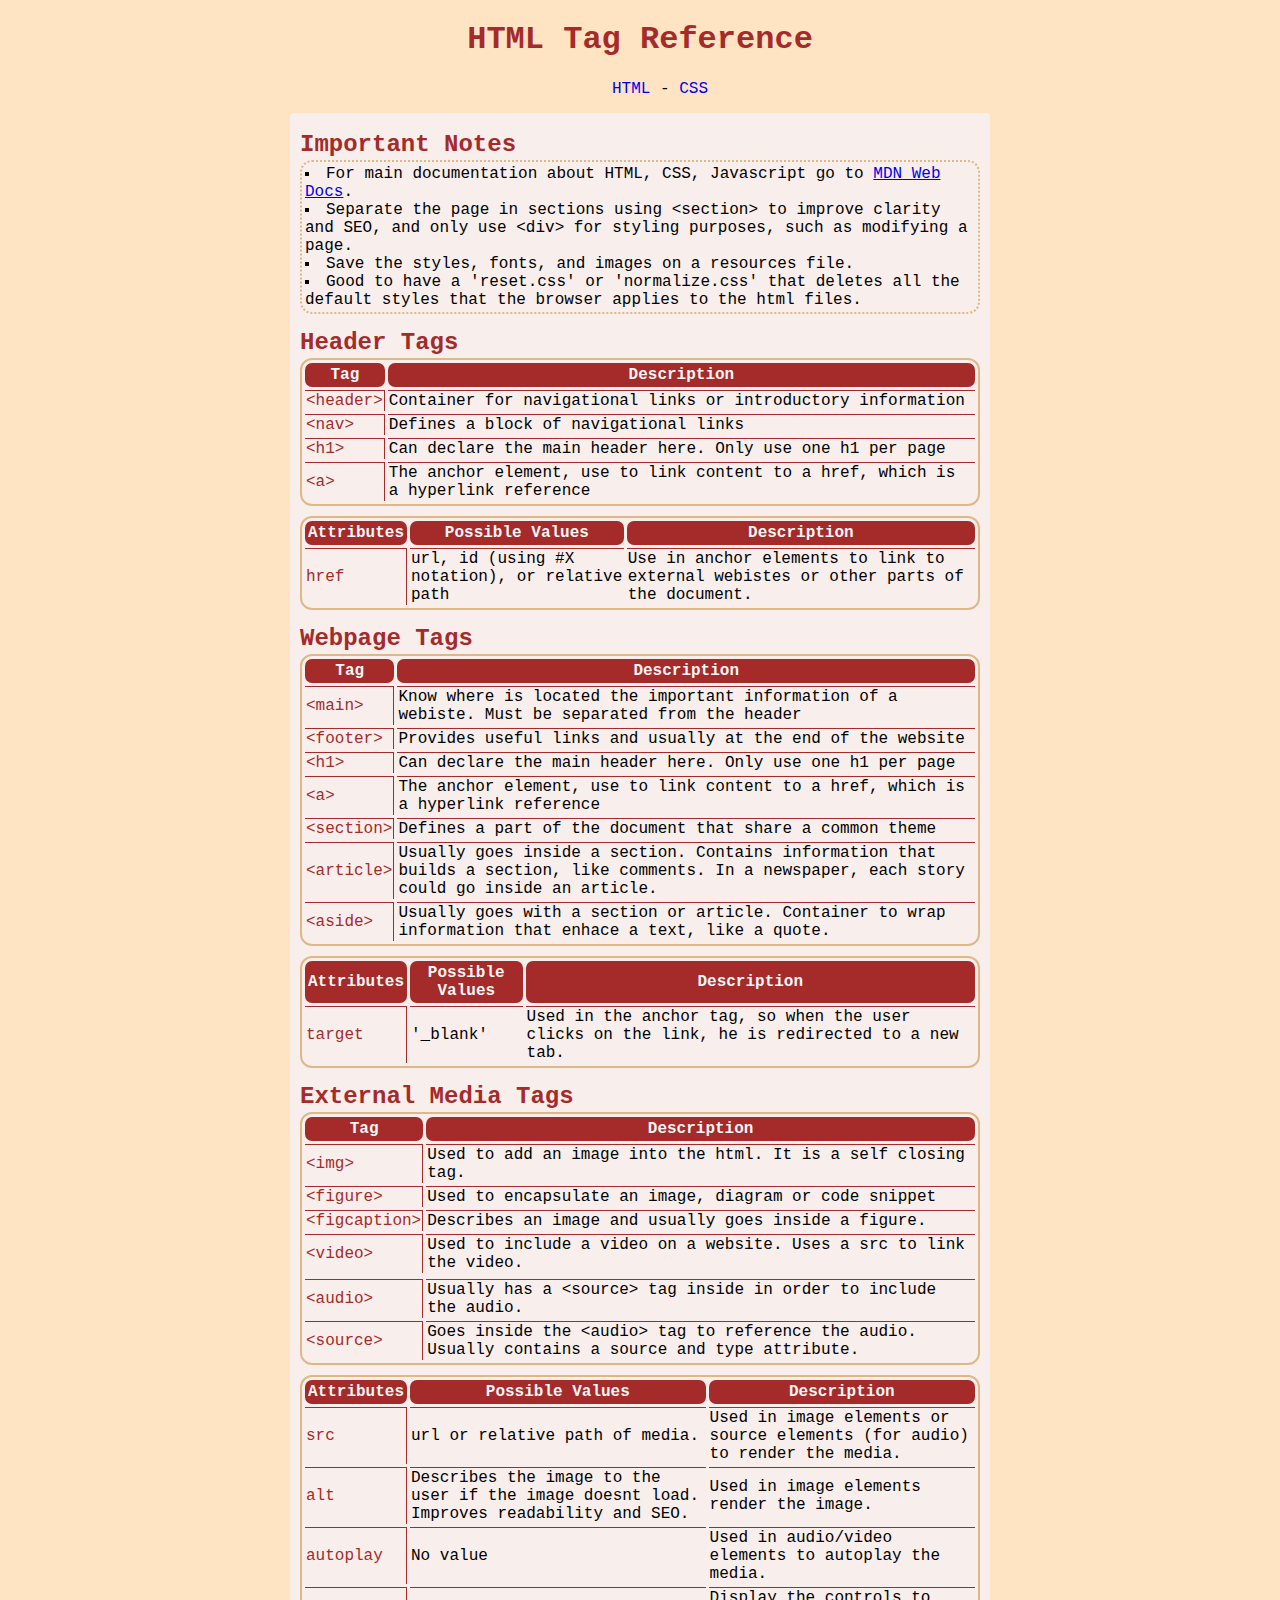
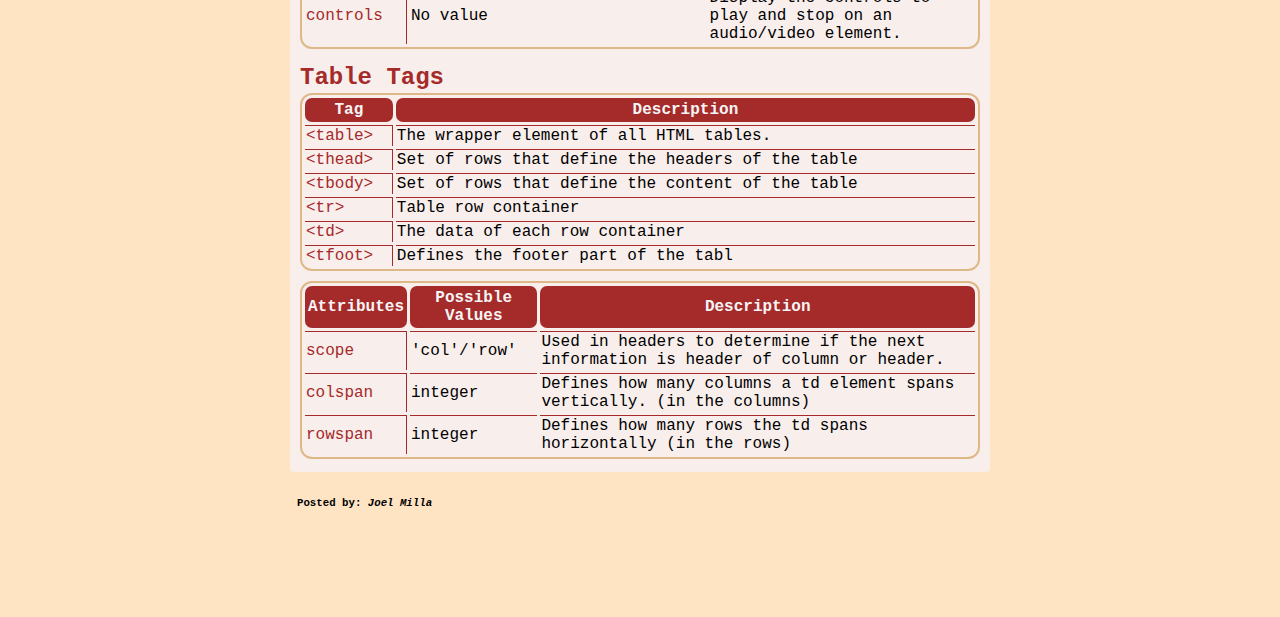
==== index.html @ 95c23965 "Solved grammatic mistakes" ====
<!DOCTYPE html>
<html lang="en">
    <head>
        <meta charset="UTF-8">
        <meta name="viewport" content="width=device-width, initial-scale=1.0">
        <title>WebDev Documentation</title>
        <!-- Favicon -->
        <link rel="icon" type="image/x-icon" href="./assets/images/webdev.svg">
        <!-- Styles links -->
        <link rel="stylesheet" href="./assets/css/normalize.css">
        <link rel="stylesheet" href="./assets/css/styles.css">
    </head>
    <body>
        <header>
            <h1>HTML Tag Reference</h1>
            <nav>
                <ul>
                    <li><a href="./index.html">HTML</a></li>
                    <li><a href="./styles.html">CSS</a></li>
                </ul>
            </nav>
        </header>
        <main>
            <section class="notes">
                <h2>Important Notes</h2>
                <ul>
                    <li>For main documentation about HTML, CSS, Javascript go to <a href="https://developer.mozilla.org/en-US/" target="_blank">MDN Web Docs</a>.</li>
                    <li>Separate the page in sections using &lt;section&gt; to improve clarity and SEO, and only use &lt;div&gt; for styling purposes, such as modifying a page.</li>
                    <li>Save the styles, fonts, and images on a resources file.</li>
                    <li>Good to have a 'reset.css' or 'normalize.css' that deletes all the default styles that the browser applies to the html files.</li>
                </ul>
            </section>
            <section class="header_tags">
                <h2>Header Tags</h2>
                <table class="tags">
                    <thead>
                        <tr>
                            <th scope="col">Tag</th>
                            <th scope="col">Description</th>
                        </tr>
                    </thead>
                    <tbody>
                        <tr>
                            <td>&lt;header&gt;</td>
                            <td>Container for navigational links or introductory information</td>
                        </tr>
                        <tr>
                            <td>&lt;nav&gt;</td>
                            <td>Defines a block of navigational links</td>
                        </tr>
                        <tr>
                            <td>&lt;h1&gt;</td>
                            <td>Can declare the main header here. Only use one h1 per page</td>
                        </tr>
                        <tr>
                            <td>&lt;a&gt;</td>
                            <td>The anchor element, use to link content to a href, which is a hyperlink reference</td>
                        </tr>
                    </tbody>
                </table>
                <table class="attributes">
                    <thead>
                        <tr>
                            <th scope="col">Attributes</th>
                            <th scope="col">Possible Values</th>
                            <th scope="col">Description</th>
                        </tr>
                    </thead>
                    <tbody>
                        <tr>
                            <td>href</td>
                            <td>url, id (using #X notation), or relative path</td>
                            <td>Use in anchor elements to link to external webistes or other parts of the document.</td>
                        </tr>
                    </tbody>
                </table>
            </section>
            <section class="webpage_tags">
                <h2>Webpage Tags</h2>
                <table class="tags">
                    <thead>
                        <tr>
                            <th scope="col">Tag</th>
                            <th scope="col">Description</th>
                        </tr>
                    </thead>
                    <tbody>
                        <tr>
                            <td>&lt;main&gt;</td>
                            <td>Know where is located the important information of a webiste. Must be separated from the header</td>
                        </tr>
                        <tr>
                            <td>&lt;footer&gt;</td>
                            <td>Provides useful links and usually at the end of the website</td>
                        </tr>
                        <tr>
                            <td>&lt;h1&gt;</td>
                            <td>Can declare the main header here. Only use one h1 per page</td>
                        </tr>
                        <tr>
                            <td>&lt;a&gt;</td>
                            <td>The anchor element, use to link content to a href, which is a hyperlink reference</td>
                        </tr>
                        <tr>
                            <td>&lt;section&gt;</td>
                            <td>Defines a part of the document that share a common theme</td>
                        </tr>
                        <tr>
                            <td>&lt;article&gt;</td>
                            <td>Usually goes inside a section. Contains information that builds a section, like comments. In a newspaper, each story could go inside an article.</td>
                        </tr>
                        <tr>
                            <td>&lt;aside&gt;</td>
                            <td>Usually goes with a section or article. Container to wrap information that enhace a text, like a quote.</td>
                        </tr>
                    </tbody>
                </table>
                <table class="attributes">
                    <thead>
                        <tr>
                            <th scope="col">Attributes</th>
                            <th scope="col">Possible Values</th>
                            <th scope="col">Description</th>
                        </tr>
                    </thead>
                    <tbody>
                        <tr>
                            <td>target</td>
                            <td>'_blank'</td>
                            <td>Used in the anchor tag, so when the user clicks on the link, he is redirected to a new tab.</td>
                        </tr>
                    </tbody>
                </table>
            </section>
            <section class="external_media_tags">
                <h2>External Media Tags</h2>
                <table class="tags">
                    <thead>
                        <tr>
                            <th scope="col">Tag</th>
                            <th scope="col">Description</th>
                        </tr>
                    </thead>
                    <tbody>
                        <tr>
                            <td>&lt;img&gt;</td>
                            <td>Used to add an image into the html. It is a self closing tag.</td>
                        </tr>
                        <tr>
                            <td>&lt;figure&gt;</td>
                            <td>Used to encapsulate an image, diagram or code snippet</td>
                        </tr>
                        <tr>
                            <td>&lt;figcaption&gt;</td>
                            <td>Describes an image and usually goes inside a figure.</td>
                        </tr>
                        <tr>
                            <td>&lt;video&gt;</td>
                            <td>Used to include a video on a website. Uses a src to link the video.</td>
                        </tr>
                        <tr>
                        <tr>
                            <td>&lt;audio&gt;</td>
                            <td>Usually has a &lt;source&gt; tag inside in order to include the audio.</td>
                        </tr>
                        <tr>
                            <td>&lt;source&gt;</td>
                            <td>Goes inside the &lt;audio&gt; tag to reference the audio. Usually contains a source and type attribute.</td>
                        </tr>
                    </tbody>
                </table>
                <table class="attributes">
                    <thead>
                        <tr>
                            <th scope="col">Attributes</th>
                            <th scope="col">Possible Values</th>
                            <th scope="col">Description</th>
                        </tr>
                    </thead>
                    <tbody>
                        <tr>
                            <td>src</td>
                            <td>url or relative path of media.</td>
                            <td>Used in image elements or source elements (for audio) to render the media.</td>
                        </tr>
                        <tr>
                            <td>alt</td>
                            <td>Describes the image to the user if the image doesnt load. Improves readability and SEO.</td>
                            <td>Used in image elements render the image.</td>
                        </tr>
                        <tr>
                            <td>autoplay</td>
                            <td>No value</td>
                            <td>Used in audio/video elements to autoplay the media.</td>
                        </tr>
                        <tr>
                            <td>controls</td>
                            <td>No value</td>
                            <td>Display the controls to play and stop on an audio/video element.</td>
                        </tr>
                    </tbody>
                </table>
            </section>
            <section class="table_tags">
                <h2>Table Tags</h2>
                <table class="tags">
                    <thead>
                        <tr>
                            <th scope="col">Tag</th>
                            <th scope="col">Description</th>
                        </tr>
                    </thead>
                    <tbody>
                        <tr>
                            <td>&lt;table&gt;</td>
                            <td>The wrapper element of all HTML tables.</td>
                        </tr>
                        <tr>
                            <td>&lt;thead&gt;</td>
                            <td>Set of rows that define the headers of the table</td>
                        </tr>
                        <tr>
                            <td>&lt;tbody&gt;</td>
                            <td>Set of rows that define the content of the table</td>
                        </tr>
                        <tr>
                            <td>&lt;tr&gt;</td>
                            <td>Table row container</td>
                        </tr>
                        <tr>
                            <td>&lt;td&gt;</td>
                            <td>The data of each row container</td>
                        </tr>
                        <tr>
                            <td>&lt;tfoot&gt;</td>
                            <td>Defines the footer part of the tabl</td>
                        </tr>
                    </tbody>
                </table>
                <table class="attributes">
                    <thead>
                        <tr>
                            <th scope="col">Attributes</th>
                            <th scope="col">Possible Values</th>
                            <th scope="col">Description</th>
                        </tr>
                    </thead>
                    <tbody>
                        <tr>
                            <td>scope</td>
                            <td>'col'/'row'</td>
                            <td>Used in headers to determine if the next information is header of column or header.</td>
                        </tr>
                        <tr>
                            <td>colspan</td>
                            <td>integer</td>
                            <td>Defines how many columns a td element spans vertically. (in the columns)</td>
                        </tr>
                        <tr>
                            <td>rowspan</td>
                            <td>integer</td>
                            <td>Defines how many rows the td spans horizontally (in the rows)</td>
                        </tr>
                    </tbody>
                </table>
            </section>
        </main>
        <footer>
            <h6>Posted by: <em>Joel Milla</em></h6>
        </footer>
    </body>
</html>
---- assets/css/styles.css ----
* {
    box-sizing: border-box;
}

@font-face {
    font-family: 'Roboto';
    src: url('https://fonts.gstatic.com/s/roboto/v30/KFOkCnqEu92Fr1MmgVxEIzIFKw.woff2');
}

html {
    background-color: #FFE4C4;
    font-family: monospace, 'Roboto', sans-serif;
}

header {
    text-align: center;
}

h1 {
    color: #A52A2A;
}

body {
    max-width: 700px;
    margin: 0 auto;
}

main {
    background-color: #f8eeec;
    padding: 3px 10px;
    border-radius: 4px;
    margin-bottom: 7px;
    margin-top: 8px;
}

table {
    border-collapse: separate;
    border-spacing: 3px;
    border: #DEB887 solid 2px;
    margin: 0 0 10px 0;
    border-radius: 12px;
    width: 100%;
}

h2 {
    text-align: left;
    margin: 15px 0 2px 0;
    color: #A52A2A;
}

footer {
    margin: 0 0 10px 7px;
}

a:hover {
    color: #A52A2A;
    text-decoration: none;
}

a:active {
    font-weight: bold;
}

header a {
    text-decoration: none;
}

header a:hover {
    color: red;
}

thead th {
    background-color: #A52A2A;
    color: #f5f5f5;
    border-radius: 7px;
    padding: 3px;
}

tbody td {
    border-top: #A52A2A solid 1px;
}

nav ul {
    margin: 15px 0;
}

header li {
    display: inline;
}

nav li+li::before {
    content: "-    ";
}

.notes ul {
    border: #DEB887 dotted 2px;
    border-radius: 12px;
    list-style: square;
    padding: 0;
    margin: 0;
    list-style-position: inside;
    padding: 3px;
}

/* Target first child td of each tr */
tr > td:first-child {
    color: #A52A2A;
    border-right: #A52A2A solid 1px;
}
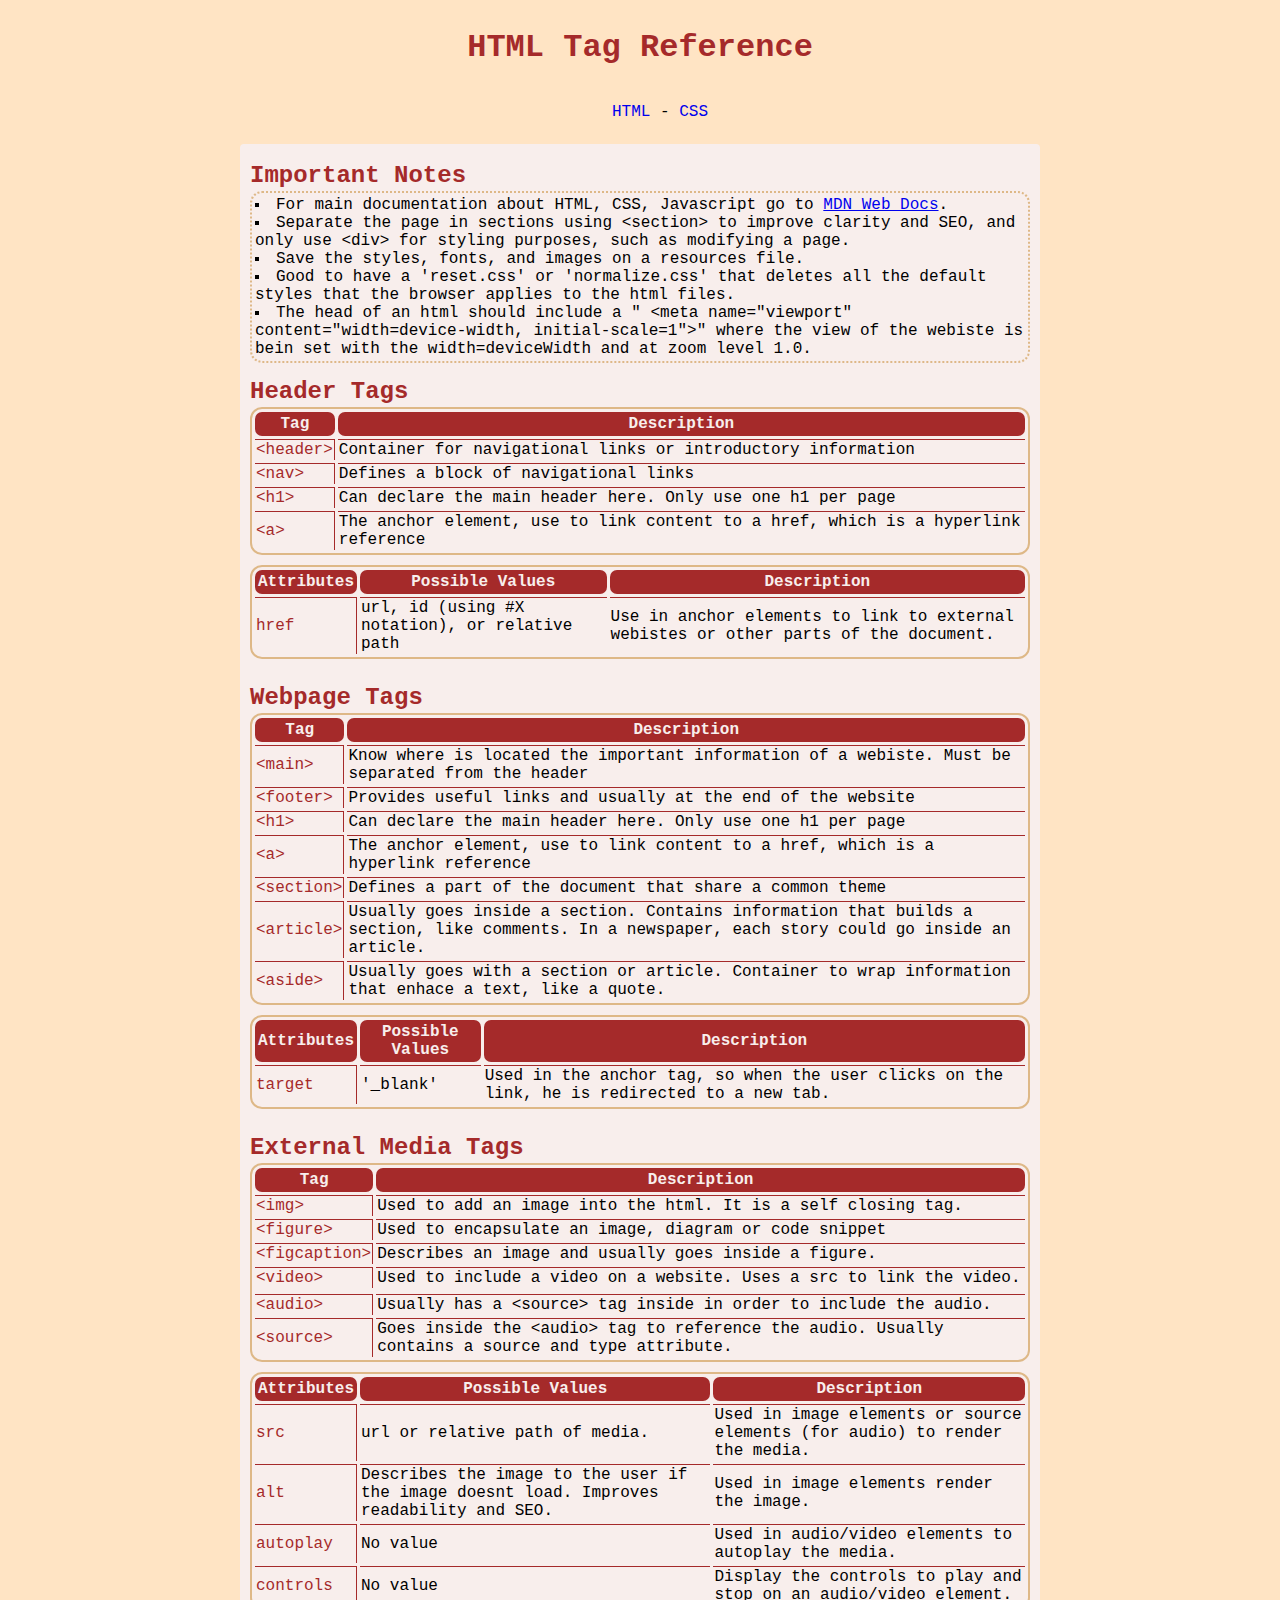
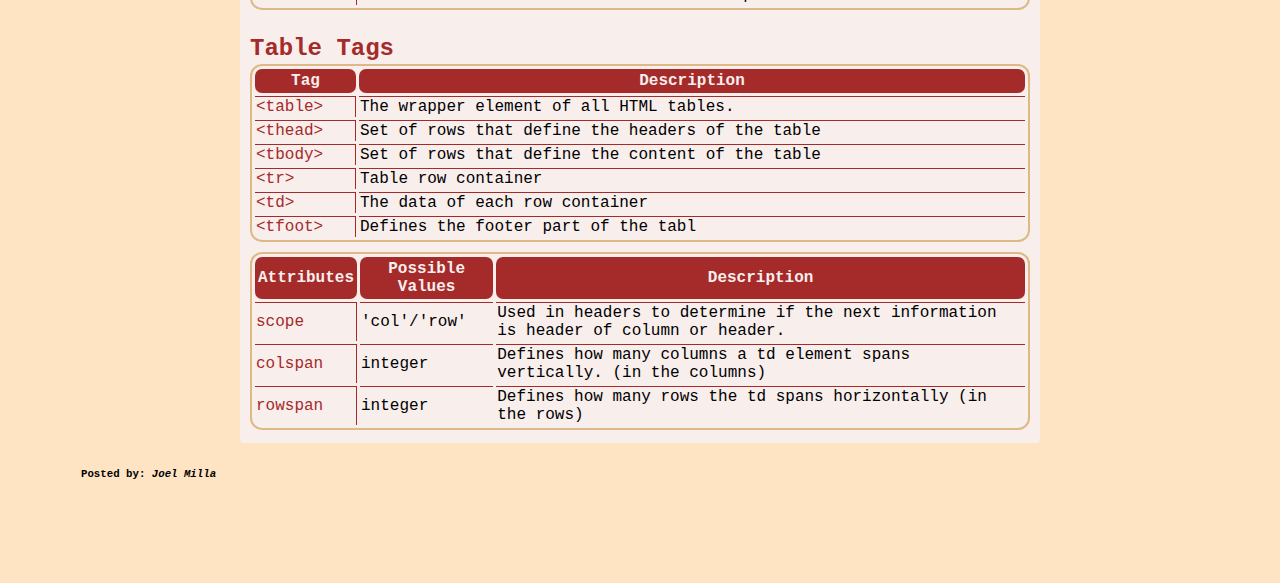
==== commit 041afdc8: "Added new general notes and notes on making the website responsive" ====
--- a/index.html
+++ b/index.html
@@ -28,6 +28,7 @@
                     <li>Separate the page in sections using &lt;section&gt; to improve clarity and SEO, and only use &lt;div&gt; for styling purposes, such as modifying a page.</li>
                     <li>Save the styles, fonts, and images on a resources file.</li>
                     <li>Good to have a 'reset.css' or 'normalize.css' that deletes all the default styles that the browser applies to the html files.</li>
+                    <li>The head of an html should include a " &lt;meta name="viewport" content="width=device-width, initial-scale=1"&gt;" where the view of the webiste is bein set with the width=deviceWidth and at zoom level 1.0.</li>
                 </ul>
             </section>
             <section class="header_tags">
--- a/assets/css/styles.css
+++ b/assets/css/styles.css
@@ -1,3 +1,4 @@
+/* General customization */
 * {
     box-sizing: border-box;
 }
@@ -7,77 +8,42 @@
     src: url('https://fonts.gstatic.com/s/roboto/v30/KFOkCnqEu92Fr1MmgVxEIzIFKw.woff2');
 }
 
-html {
+body {
     background-color: #FFE4C4;
     font-family: monospace, 'Roboto', sans-serif;
 }
 
+footer {
+    margin: 10px 73px;
+}
+
+/* General customization */
+
+
+/* Header customization */
 header {
-    text-align: center;
+    display: flex;
+    flex-direction: column;
+    justify-content: center;
+    align-items: center;
 }
 
 h1 {
     color: #A52A2A;
 }
 
-body {
-    max-width: 700px;
-    margin: 0 auto;
-}
-
-main {
-    background-color: #f8eeec;
-    padding: 3px 10px;
-    border-radius: 4px;
-    margin-bottom: 7px;
-    margin-top: 8px;
-}
-
-table {
-    border-collapse: separate;
-    border-spacing: 3px;
-    border: #DEB887 solid 2px;
-    margin: 0 0 10px 0;
-    border-radius: 12px;
-    width: 100%;
-}
-
-h2 {
-    text-align: left;
-    margin: 15px 0 2px 0;
-    color: #A52A2A;
-}
-
-footer {
-    margin: 0 0 10px 7px;
+header a {
+    text-decoration: none;
 }
 
 a:hover {
     color: #A52A2A;
     text-decoration: none;
+    transition: color .15s;
 }
 
 a:active {
     font-weight: bold;
-}
-
-header a {
-    text-decoration: none;
-}
-
-header a:hover {
-    color: red;
-}
-
-thead th {
-    background-color: #A52A2A;
-    color: #f5f5f5;
-    border-radius: 7px;
-    padding: 3px;
-}
-
-tbody td {
-    border-top: #A52A2A solid 1px;
 }
 
 nav ul {
@@ -91,6 +57,18 @@
 nav li+li::before {
     content: "-    ";
 }
+/* Header customization */
+
+/* Main customization */
+main {
+    display: flex;
+    flex-flow: row wrap;
+    margin: 8px auto;
+    max-width: 800px;
+    padding: 3px 10px;
+    border-radius: 4px;
+    background-color: #f8eeec;
+}
 
 .notes ul {
     border: #DEB887 dotted 2px;
@@ -102,6 +80,44 @@
     padding: 3px;
 }
 
+.notes ul ul {
+    border: none;
+    list-style: square;
+    max-width: 80%;
+    padding: 0;
+    margin: 0 0 0 8%;
+    list-style-position: inside;
+}
+
+/* Tables */
+h2 {
+    text-align: left;
+    margin: 15px 0 2px 0;
+    color: #A52A2A;
+}
+
+table {
+    width: 100%;
+    border-collapse: separate;
+    margin: 0 0 10px 0;
+    border-spacing: 3px;
+    border-radius: 12px;
+    border: #DEB887 solid 2px;
+    word-wrap: break-word;
+}
+
+thead th {
+    background-color: #A52A2A;
+    color: #f8eeec;
+    border-radius: 7px;
+    padding: 3px;
+    word-wrap: break-word;
+}
+tbody td {
+    border-top: #A52A2A solid 1px;
+    word-wrap: break-word;
+}
+
 /* Target first child td of each tr */
 tr > td:first-child {
     color: #A52A2A;
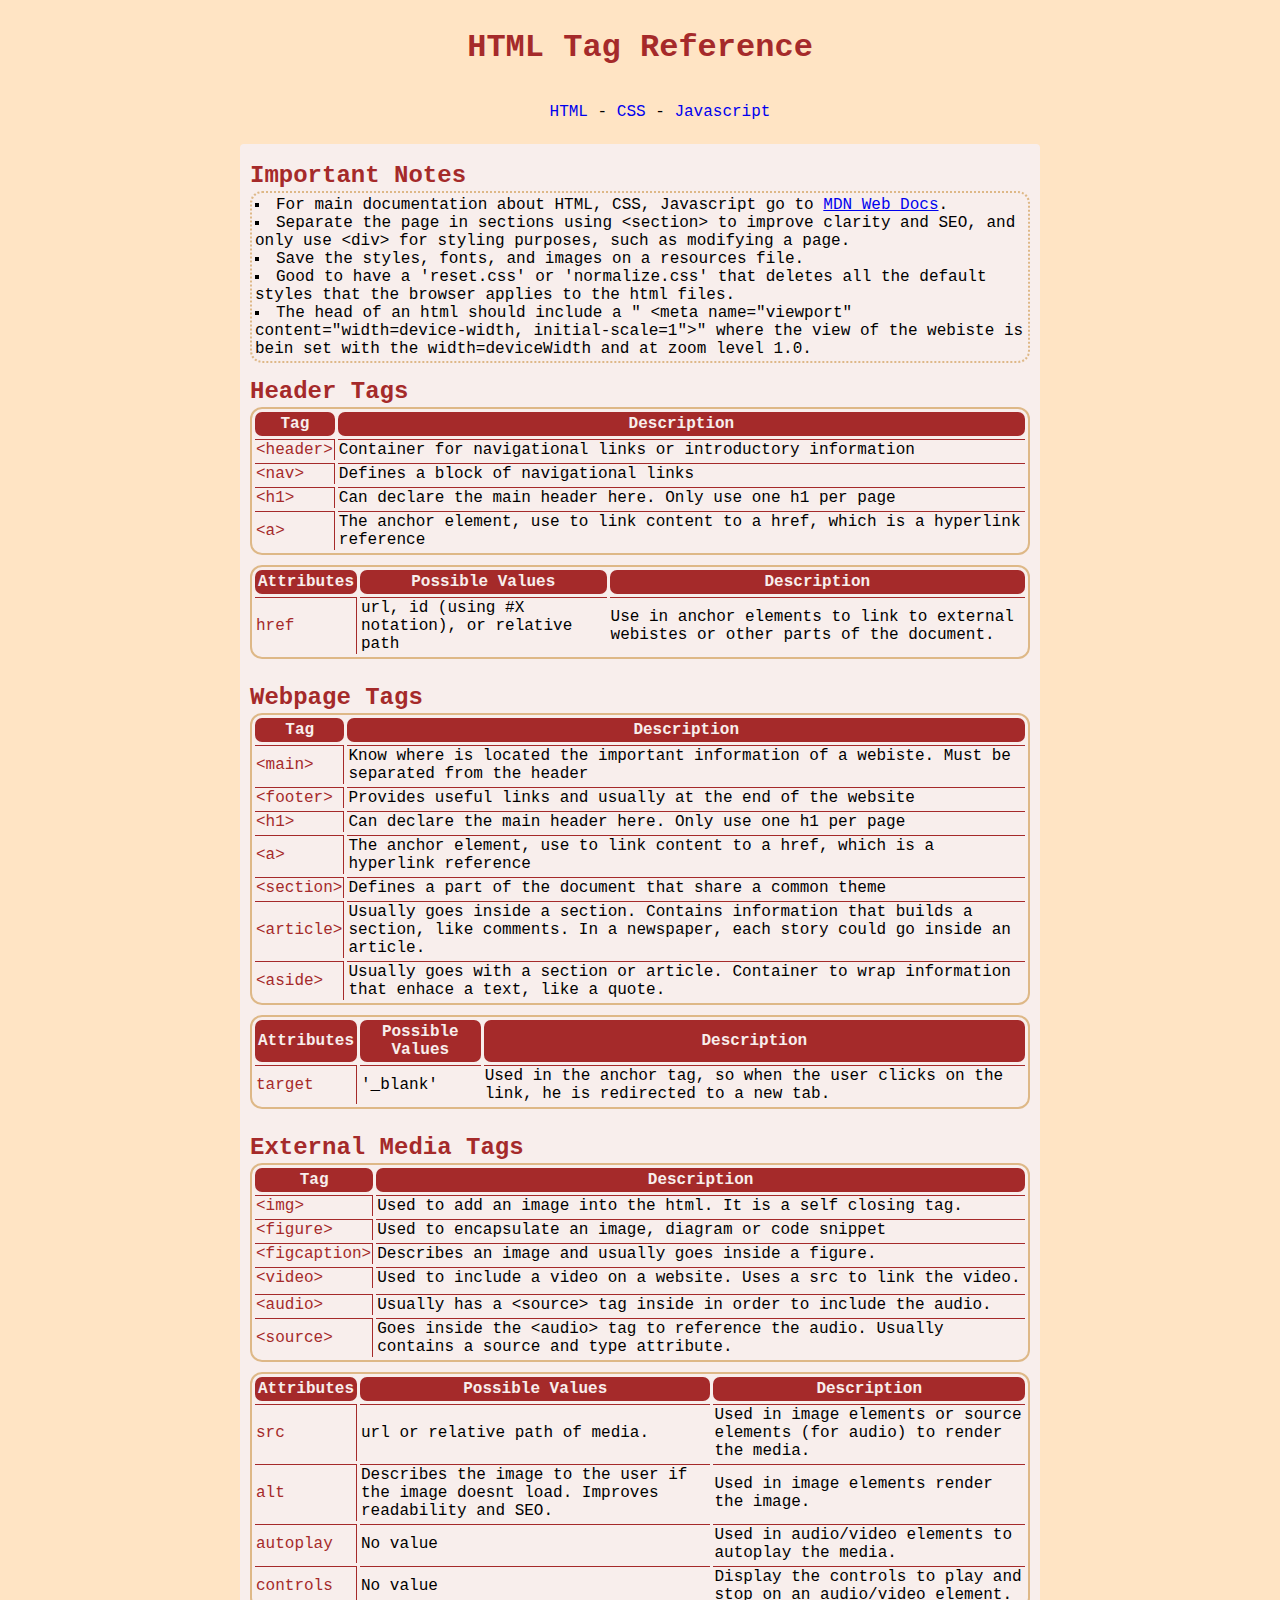
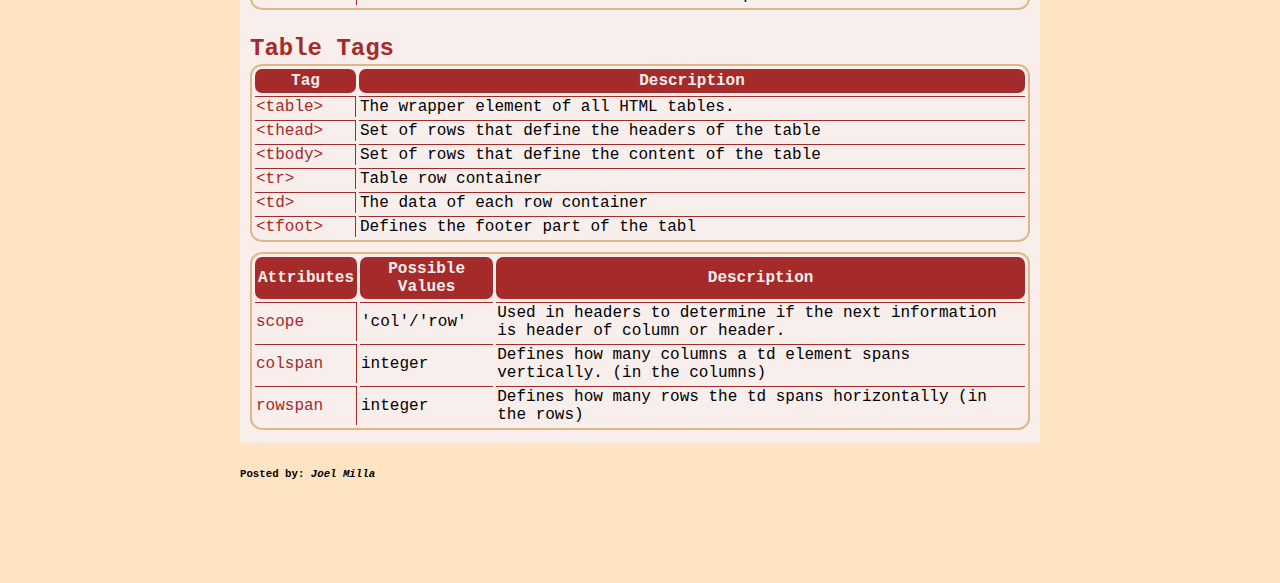
==== commit 34e2c9ff: "Add javascript file for future information and notes" ====
--- a/index.html
+++ b/index.html
@@ -17,6 +17,7 @@
                 <ul>
                     <li><a href="./index.html">HTML</a></li>
                     <li><a href="./styles.html">CSS</a></li>
+                    <li><a href="./javascript.html">Javascript</a></li>
                 </ul>
             </nav>
         </header>
--- a/assets/css/styles.css
+++ b/assets/css/styles.css
@@ -11,10 +11,6 @@
 body {
     background-color: #FFE4C4;
     font-family: monospace, 'Roboto', sans-serif;
-}
-
-footer {
-    margin: 10px 73px;
 }
 
 /* General customization */
@@ -123,3 +119,17 @@
     color: #A52A2A;
     border-right: #A52A2A solid 1px;
 }
+/* Tables */
+
+/* Footer */
+footer {
+    margin: 10px auto;
+    max-width: 800px;
+}
+
+/* Media queries */
+@media only screen and (max-width: 480px) {
+    main {
+        width: 100%;
+    }
+}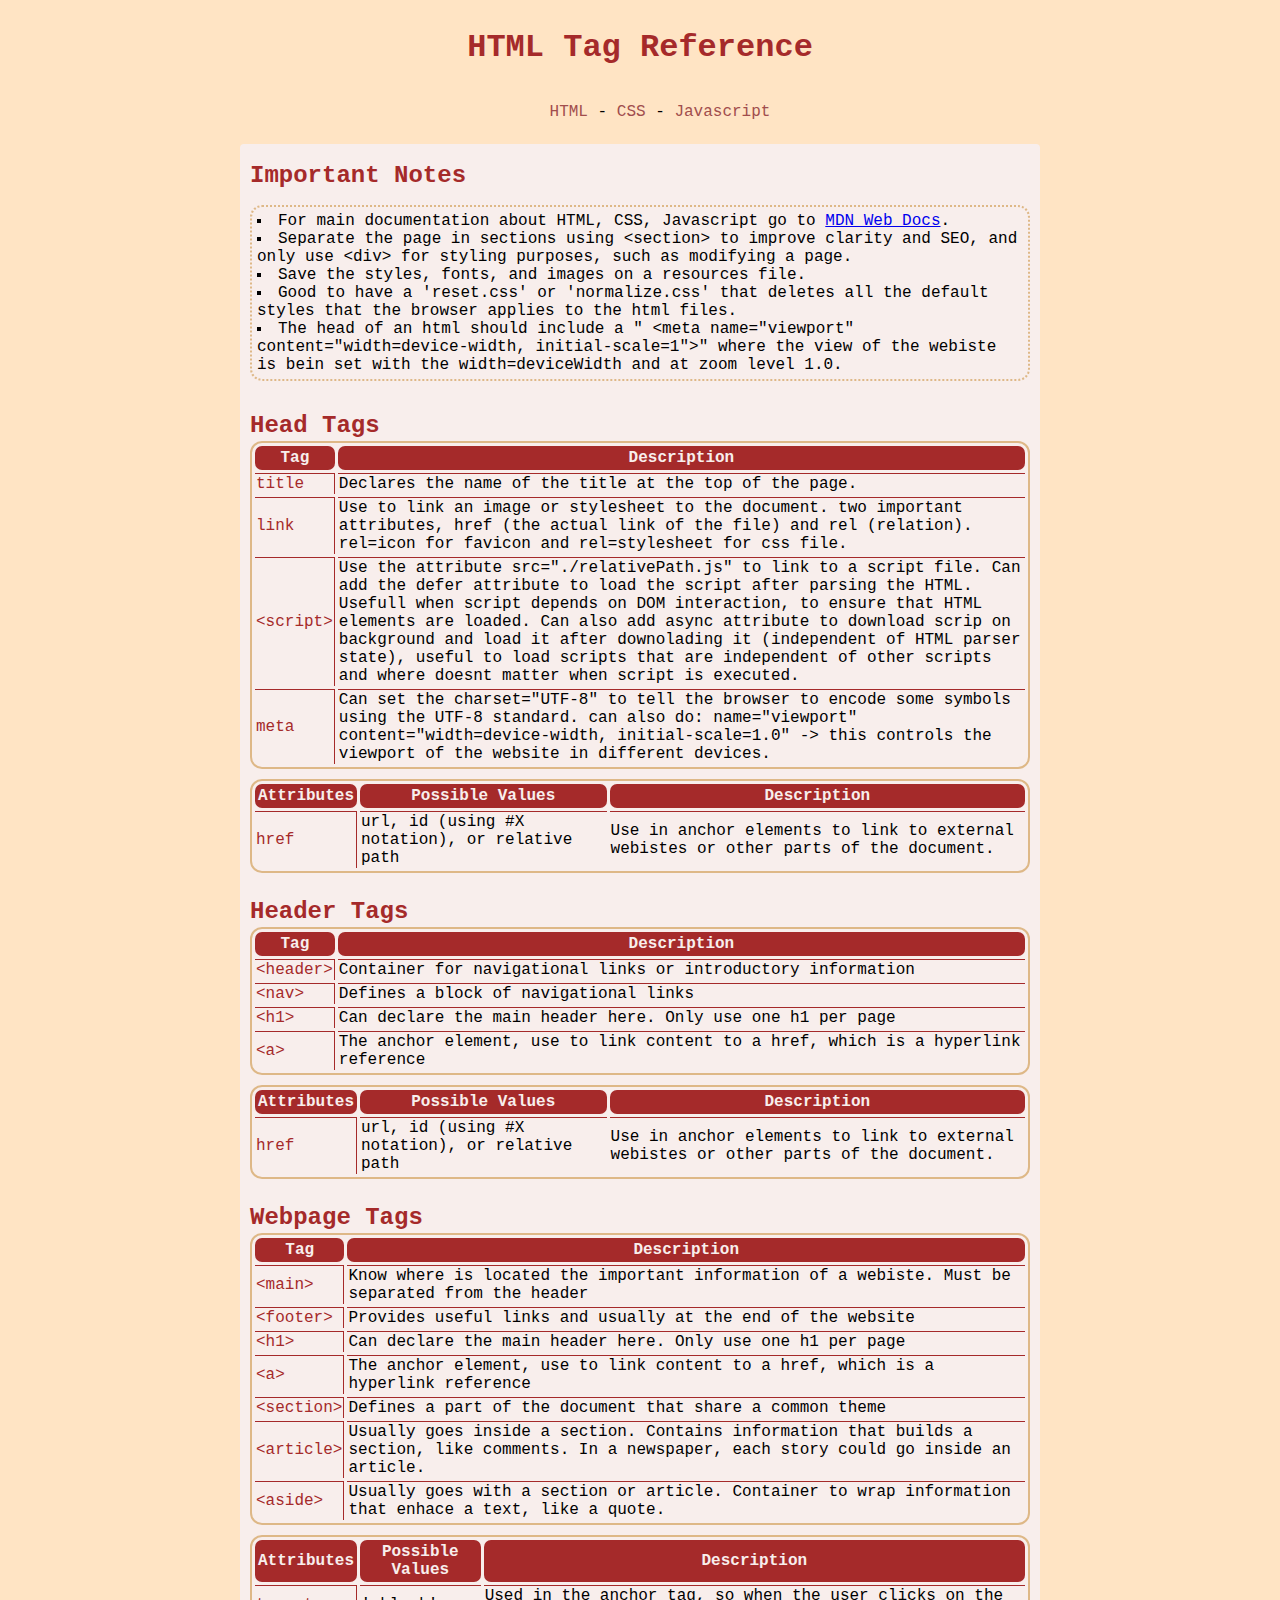
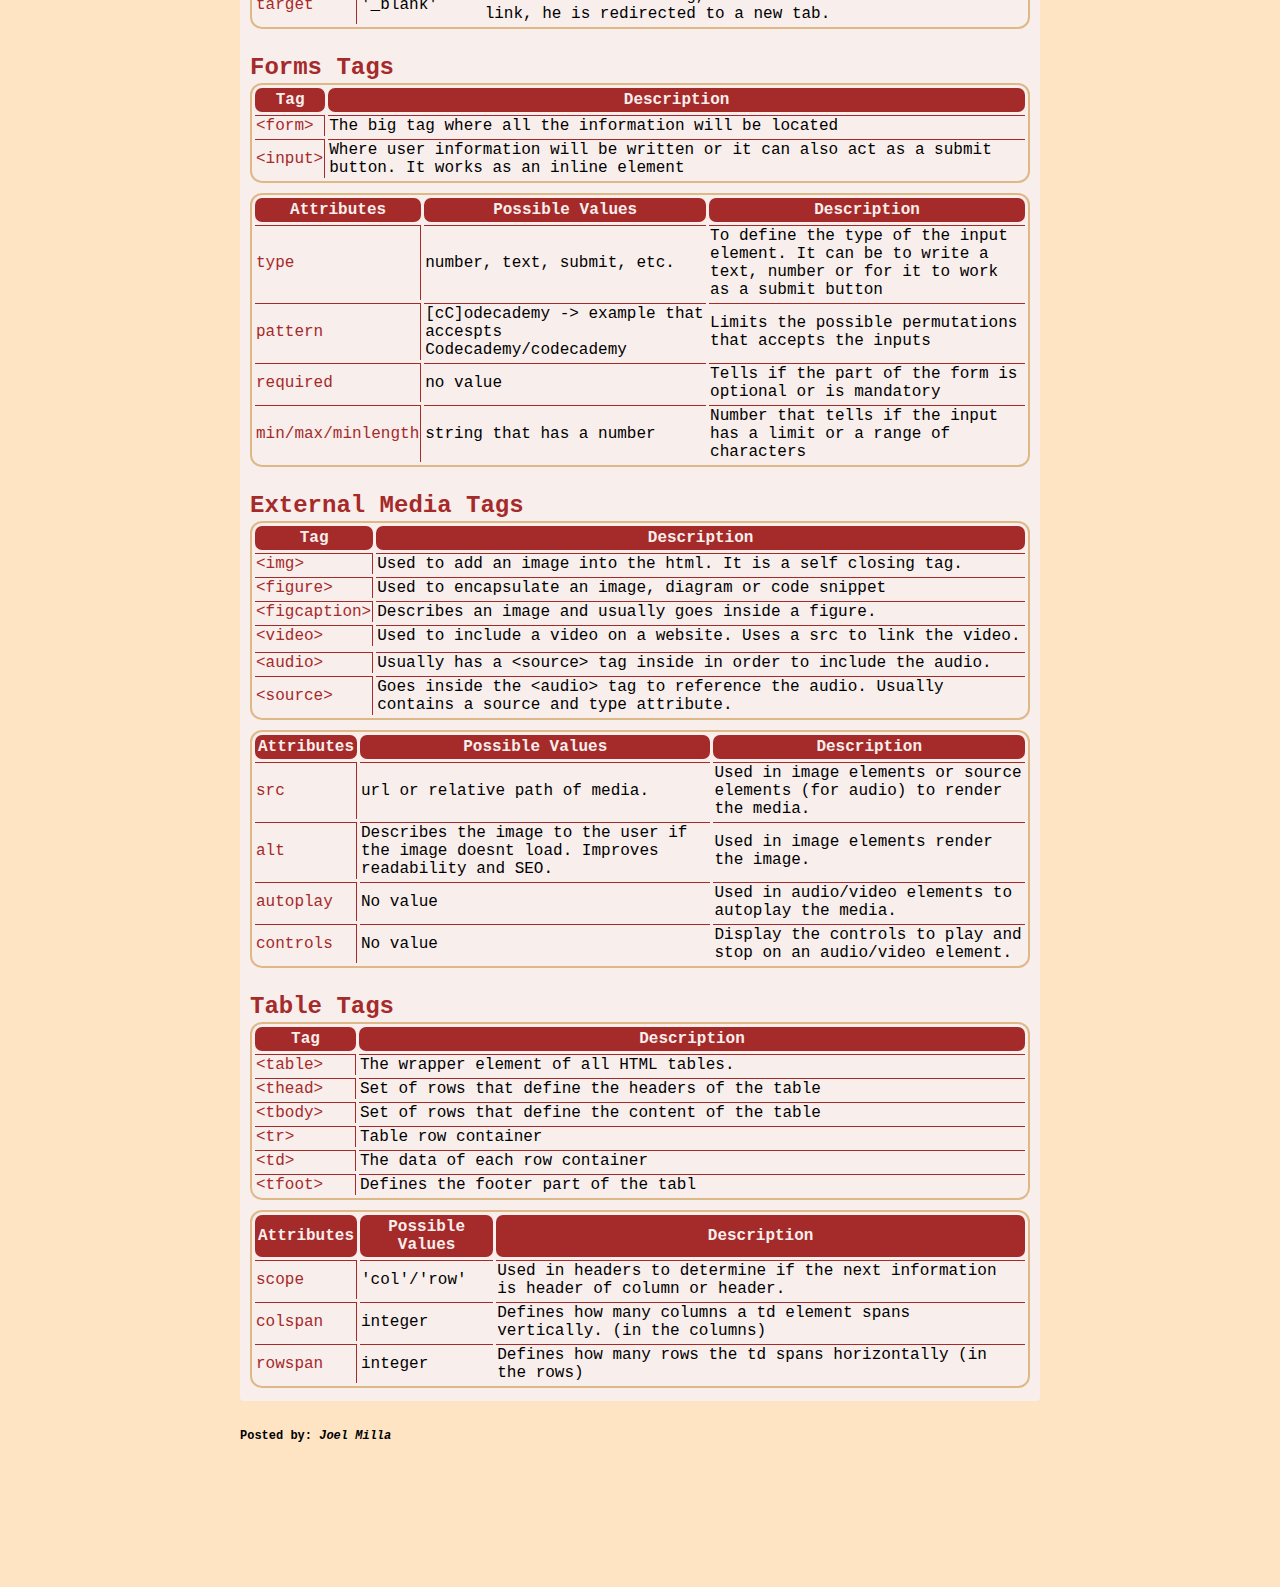
==== commit 008898f2: "Added client-side validation of HTML notes in the HTML page" ====
--- a/index.html
+++ b/index.html
@@ -21,7 +21,7 @@
                 </ul>
             </nav>
         </header>
-        <main>
+        <main id="html">
             <section class="notes">
                 <h2>Important Notes</h2>
                 <ul>
@@ -32,31 +32,31 @@
                     <li>The head of an html should include a " &lt;meta name="viewport" content="width=device-width, initial-scale=1"&gt;" where the view of the webiste is bein set with the width=deviceWidth and at zoom level 1.0.</li>
                 </ul>
             </section>
-            <section class="header_tags">
-                <h2>Header Tags</h2>
-                <table class="tags">
-                    <thead>
-                        <tr>
-                            <th scope="col">Tag</th>
-                            <th scope="col">Description</th>
-                        </tr>
-                    </thead>
-                    <tbody>
-                        <tr>
-                            <td>&lt;header&gt;</td>
-                            <td>Container for navigational links or introductory information</td>
-                        </tr>
-                        <tr>
-                            <td>&lt;nav&gt;</td>
-                            <td>Defines a block of navigational links</td>
-                        </tr>
-                        <tr>
-                            <td>&lt;h1&gt;</td>
-                            <td>Can declare the main header here. Only use one h1 per page</td>
-                        </tr>
-                        <tr>
-                            <td>&lt;a&gt;</td>
-                            <td>The anchor element, use to link content to a href, which is a hyperlink reference</td>
+            <section class="head_tags">
+                <h2>Head Tags</h2>
+                <table class="tags">
+                    <thead>
+                        <tr>
+                            <th scope="col">Tag</th>
+                            <th scope="col">Description</th>
+                        </tr>
+                    </thead>
+                    <tbody>
+                        <tr>
+                            <td>title</td>
+                            <td>Declares the name of the title at the top of the page.</td>
+                        </tr>
+                        <tr>
+                            <td>link</td>
+                            <td>Use to link an image or stylesheet to the document. two important attributes, href (the actual link of the file) and rel (relation). rel=icon for favicon and rel=stylesheet for css file.</td>
+                        </tr>
+                        <tr>
+                            <td>&lt;script&gt;</td>
+                            <td>Use the attribute src="./relativePath.js" to link to a script file. Can add the defer attribute to load the script after parsing the HTML. Usefull when script depends on DOM interaction, to ensure that HTML elements are loaded. Can also add async attribute to download scrip on background and load it after downolading it (independent of HTML parser state), useful to load scripts that are independent of other scripts and where doesnt matter when script is executed.</td>
+                        </tr>
+                        <tr>
+                            <td>meta</td>
+                            <td>Can set the charset="UTF-8" to tell the browser to encode some symbols using the UTF-8 standard. can also do: name="viewport" content="width=device-width, initial-scale=1.0" -> this controls the viewport of the website in different devices.</td>
                         </tr>
                     </tbody>
                 </table>
@@ -77,6 +77,51 @@
                     </tbody>
                 </table>
             </section>
+            <section class="header_tags">
+                <h2>Header Tags</h2>
+                <table class="tags">
+                    <thead>
+                        <tr>
+                            <th scope="col">Tag</th>
+                            <th scope="col">Description</th>
+                        </tr>
+                    </thead>
+                    <tbody>
+                        <tr>
+                            <td>&lt;header&gt;</td>
+                            <td>Container for navigational links or introductory information</td>
+                        </tr>
+                        <tr>
+                            <td>&lt;nav&gt;</td>
+                            <td>Defines a block of navigational links</td>
+                        </tr>
+                        <tr>
+                            <td>&lt;h1&gt;</td>
+                            <td>Can declare the main header here. Only use one h1 per page</td>
+                        </tr>
+                        <tr>
+                            <td>&lt;a&gt;</td>
+                            <td>The anchor element, use to link content to a href, which is a hyperlink reference</td>
+                        </tr>
+                    </tbody>
+                </table>
+                <table class="attributes">
+                    <thead>
+                        <tr>
+                            <th scope="col">Attributes</th>
+                            <th scope="col">Possible Values</th>
+                            <th scope="col">Description</th>
+                        </tr>
+                    </thead>
+                    <tbody>
+                        <tr>
+                            <td>href</td>
+                            <td>url, id (using #X notation), or relative path</td>
+                            <td>Use in anchor elements to link to external webistes or other parts of the document.</td>
+                        </tr>
+                    </tbody>
+                </table>
+            </section>
             <section class="webpage_tags">
                 <h2>Webpage Tags</h2>
                 <table class="tags">
@@ -130,6 +175,58 @@
                             <td>target</td>
                             <td>'_blank'</td>
                             <td>Used in the anchor tag, so when the user clicks on the link, he is redirected to a new tab.</td>
+                        </tr>
+                    </tbody>
+                </table>
+            </section>
+            <section class="forms_tags">
+                <h2>Forms Tags</h2>
+                <table class="tags">
+                    <thead>
+                        <tr>
+                            <th scope="col">Tag</th>
+                            <th scope="col">Description</th>
+                        </tr>
+                    </thead>
+                    <tbody>
+                        <tr>
+                            <td>&lt;form&gt;</td>
+                            <td>The big tag where all the information will be located</td>
+                        </tr>
+                        <tr>
+                            <td>&lt;input&gt;</td>
+                            <td>Where user information will be written or it can also act as a submit button. It works as an inline element</td>
+                        </tr>
+                    </tbody>
+                </table>
+                <table class="attributes">
+                    <thead>
+                        <tr>
+                            <th scope="col">Attributes</th>
+                            <th scope="col">Possible Values</th>
+                            <th scope="col">Description</th>
+                        </tr>
+                    </thead>
+                    <tbody>
+                        <tr>
+                            <td>type</td>
+                            <td>number, text, submit, etc.</td>
+                            <td>To define the type of the input element. It can be to write a text, number or for it to work as a submit button</td>
+                        </tr>
+                        <tr>
+                            <td>pattern</td>
+                            <td>[cC]odecademy -> example that accespts Codecademy/codecademy</td>
+                            <td>Limits the possible permutations that accepts the inputs</td>
+                        </tr>
+                        <tr>
+                            <td>required</td>
+                            <td>no value</td>
+                            <td>Tells if the part of the form is optional or is mandatory</td>
+                        </tr>
+                        <tr>
+                            <td>min/max/minlength</td>
+                            <td>string that has a number</td>
+                            <td>Number that tells if the input has a limit or a range of characters</td>
                         </tr>
                     </tbody>
                 </table>
--- a/assets/css/styles.css
+++ b/assets/css/styles.css
@@ -8,11 +8,37 @@
     src: url('https://fonts.gstatic.com/s/roboto/v30/KFOkCnqEu92Fr1MmgVxEIzIFKw.woff2');
 }
 
-body {
-    background-color: #FFE4C4;
+html {
+    font-size: 16px;
     font-family: monospace, 'Roboto', sans-serif;
 }
 
+body {
+    background-color: #FFE4C4;
+}
+
+h1 {
+    font-size: 2rem;
+    font-weight: 800;
+    text-align: center;
+    color: #A52A2A;
+}
+
+h2 {
+    font-size: 1.5rem;
+    font-weight: 700;
+}
+
+h6 {
+    font-size: 0.75rem;
+    font-weight: 600;
+}
+
+@media only screen and (min-width: 2000px) {
+    html {
+        font-size: 20px;
+    }
+}
 /* General customization */
 
 
@@ -20,26 +46,25 @@
 header {
     display: flex;
     flex-direction: column;
-    justify-content: center;
     align-items: center;
-}
-
-h1 {
-    color: #A52A2A;
 }
 
 header a {
     text-decoration: none;
 }
 
-a:hover {
-    color: #A52A2A;
-    text-decoration: none;
-    transition: color .15s;
+header a:link {
+    color: #a14d4d;
 }
 
-a:active {
-    font-weight: bold;
+header a:hover {
+    font-weight: 520;
+    text-decoration: none;
+    color: #920e0e;
+}
+
+header a:active {
+    font-weight: bolder;
 }
 
 nav ul {
@@ -58,7 +83,7 @@
 /* Main customization */
 main {
     display: flex;
-    flex-flow: row wrap;
+    flex-direction: column;
     margin: 8px auto;
     max-width: 800px;
     padding: 3px 10px;
@@ -67,13 +92,11 @@
 }
 
 .notes ul {
+    list-style: square;
+    list-style-position: inside;
+    padding: 5px;
+    border-radius: 12px;
     border: #DEB887 dotted 2px;
-    border-radius: 12px;
-    list-style: square;
-    padding: 0;
-    margin: 0;
-    list-style-position: inside;
-    padding: 3px;
 }
 
 .notes ul ul {
@@ -87,7 +110,6 @@
 
 /* Tables */
 h2 {
-    text-align: left;
     margin: 15px 0 2px 0;
     color: #A52A2A;
 }
@@ -99,25 +121,42 @@
     border-spacing: 3px;
     border-radius: 12px;
     border: #DEB887 solid 2px;
-    word-wrap: break-word;
 }
 
 thead th {
-    background-color: #A52A2A;
-    color: #f8eeec;
     border-radius: 7px;
     padding: 3px;
-    word-wrap: break-word;
+    overflow-wrap: break-word;
+    color: #f8eeec;
+    background-color: #A52A2A;
 }
-tbody td {
+td {
+    overflow-wrap: break-word;
     border-top: #A52A2A solid 1px;
-    word-wrap: break-word;
 }
 
 /* Target first child td of each tr */
 tr > td:first-child {
+    overflow-wrap: break-word;
     color: #A52A2A;
     border-right: #A52A2A solid 1px;
+}
+
+/* Media queries for adjusting columns */
+@media only screen and (max-width: 420px) {
+    #html tr > td:nth-child(3), #html tr > th:nth-child(3) {
+        display: none;
+    }
+
+    #css tr > td:nth-child(2), #css tr > th:nth-child(2) {
+        display: none;
+    }
+}
+
+@media only screen and (max-width: 480px) {
+    #javascript tr > td:nth-child(2), #javascript tr > th:nth-child(2) {
+        display: none;
+    }
 }
 /* Tables */
 
@@ -127,9 +166,9 @@
     max-width: 800px;
 }
 
-/* Media queries */
-@media only screen and (max-width: 480px) {
-    main {
-        width: 100%;
+/* Adjust footer for different screen sizes */
+@media only screen and (max-width: 820px) {
+    footer {
+        margin-left: 15px;
     }
 }